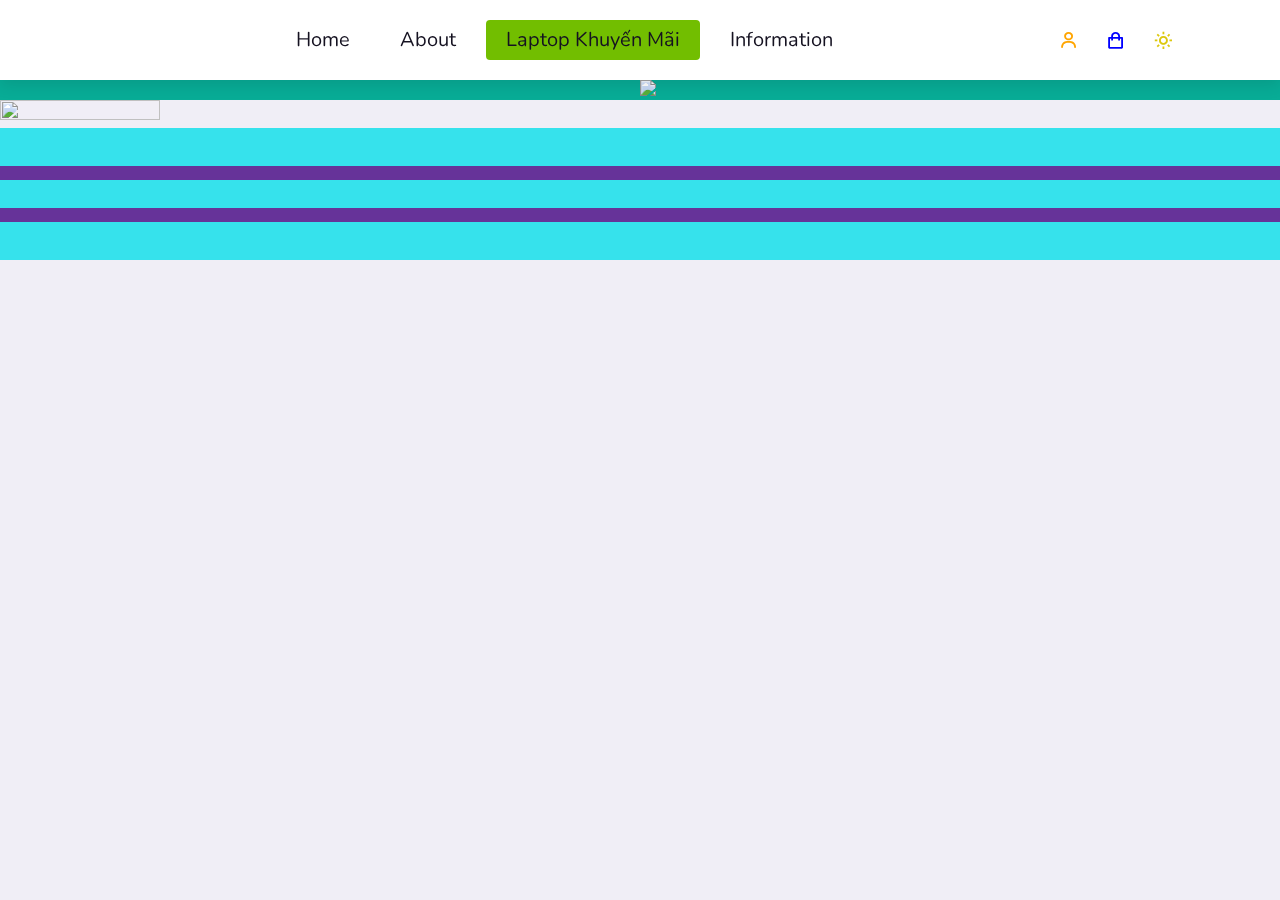
==== website/category.html @ c697b769 "foist" ====
<!DOCTYPE html>
<html lang="en">
<head>
    <meta charset="UTF-8">
    <meta http-equiv="X-UA-Compatible" content="IE=edge">
    <meta name="viewport" content="width=device-width, initial-scale=1.0">
    <link href='https://unpkg.com/boxicons@2.1.2/css/boxicons.min.css' rel='stylesheet'>
    <link rel="stylesheet" href="/src/style.css">
    <title>Laptop Khuyến Mãi(Hot)</title>
</head>
<body>

    <!--header-->
    <nav class="header">
        <section class="header__container">
            <a href="/index.html">
                <img src="https://theme.hstatic.net/1000026716/1000440777/14/logo.svg?v=28127" alt="">
            </a>
            <ul class="menu__header">
                <div class="menu__header-text">
                    <h1>GEARVN</h1>
                    <img src="https://theme.hstatic.net/1000026716/1000440777/14/logo-icon-01.svg?v=28127" alt="">
                </div>
                <div class="menu__header-list">
                    <li >
                        <a href="/index.html">Home</a>
                    </li>
                     <li class="">
                        <a href="">About</a>
                     </li>
                    <li class="menu__header-active">
                        <a href="/website/category.html">Laptop Khuyến Mãi</a>
                    </li>
                    <li class="">
                        <a href="">Information</a>
                    </li>
                </div>
                <div class="meanu__header-list--image">
                    <img class="meanu__header-list--img" src="https://theme.hstatic.net/1000026716/1000440777/14/slideshow_4.jpg?v=28134" alt="">
                </div>
                <div class="meanu__header-list--image">
                    <img src="https://theme.hstatic.net/1000026716/1000440777/14/bn-top4.jpg?v=28134" alt="">
               </div>
                <div class="menu__header__image-slide">
                    <div class="menu__header__image-slide1">
                        <img src="https://theme.hstatic.net/1000026716/1000440777/14/solid4.jpg?v=28134" alt="">
                    </div>
                    <div class="menu__header__image-slide2">
                        <img src="https://theme.hstatic.net/1000026716/1000440777/14/solid5.jpg?v=28134" alt="">
                    </div>
                </div>
            
            </ul>
            <div class="nav-icon-menu">
                <div class="bx bx-user" id="user"></div>
                <div class="bx bx-shopping-bag" id="opencart"></div>
                <div class="bx bx-sun" id="darkmode"></div>
                <div class='bx bxs-grid' id="menu" ></div>
            </div>
        </section>
    </nav>

    <!--main-->
    <main class="">
        
            <div class="image__category">
                <div class="image__category--name">
                    <img src="https://w.ladicdn.com/s950x650/5bf3dc7edc60303c34e4991f/pcvp-03-20220725073719.png" alt="">
                  
                </div>
                <div class="image__category--section">
                    <img src="https://w.ladicdn.com/s900x650/5bf3dc7edc60303c34e4991f/pcvp-05-20220714032424.png" >
                    <img src="https://w.ladicdn.com/s900x700/5bf3dc7edc60303c34e4991f/pcvp-06-20220714032424.png" alt="">
                    
                </div>

            </div>
            <div class="image__category-ship">
                <img src="https://w.ladicdn.com/s750x450/5bf3dc7edc60303c34e4991f/pcvp-08-20220714032424.png" alt="">
            </div>

            <div class="image__gif">
                <div class="image__gif--content">
                    <img src="https://w.ladicdn.com/s750x500/5bf3dc7edc60303c34e4991f/pcvp-47-20220725073205.png" alt="">
                    
                    <img src="https://w.ladicdn.com/s900x550/5bf3dc7edc60303c34e4991f/pcvp-48-20220725073205.png" alt="">
                </div>
                <div class="image__gif--ship">
                    <img src="https://w.ladicdn.com/s1450x500/5bf3dc7edc60303c34e4991f/pcvp-11-20220714084215.png" alt="">
                </div>
                
                
            </div>

            <div class="content__image--laptop-gif">
                <img src="https://w.ladicdn.com/s750x550/5bf3dc7edc60303c34e4991f/pcvp-03-20220714092448.png" alt="">
            </div>
            <div class="image__gif-laptop">
                <div class="image__gif-laptop-content">
                    <img src="https://w.ladicdn.com/s900x600/5bf3dc7edc60303c34e4991f/pcvp-23-20220726063049.png" alt="">
                    <img src="https://w.ladicdn.com/s900x600/5bf3dc7edc60303c34e4991f/pcvp-24-20220726063049.png" alt="">
                </div>
                <div class="image__gif-laptop--section">
                    <img src="https://w.ladicdn.com/s900x600/5bf3dc7edc60303c34e4991f/pcvp-21-20220714092920.png" alt="">
                    <img src="https://w.ladicdn.com/s900x600/5bf3dc7edc60303c34e4991f/pcvp-22-20220726063049.png" alt="">
                </div>
            </div>
            <div class="image__gif-laptop">
                <div class="image__gif-laptop-content">
                    <img src="https://w.ladicdn.com/s900x600/5bf3dc7edc60303c34e4991f/pcvp-16-20220726062754.png" alt="">
                    <img src="https://w.ladicdn.com/s900x600/5bf3dc7edc60303c34e4991f/pcvp-19-20220714092920.png" alt="">
                </div>
                <div class="image__gif-laptop--section">
                    <img src="https://w.ladicdn.com/s900x600/5bf3dc7edc60303c34e4991f/pcvp-25-20220808043109.png" alt="">
                    <img src="https://w.ladicdn.com/s900x600/5bf3dc7edc60303c34e4991f/pcvp-22-20220726063049.png" alt="">
                </div>
            </div>
            <div class="content__image--laptop-gif">
                <img src="https://w.ladicdn.com/s1450x500/5bf3dc7edc60303c34e4991f/pcvp-42-20220714102900.png" alt="">
            </div>
            
            <div class="image__gif">
                <div class="image__gif--content">
                    <img src="https://w.ladicdn.com/s900x600/5bf3dc7edc60303c34e4991f/pcvp-38-20220714102900.png" alt="">
                    
                    <img src="https://w.ladicdn.com/s900x600/5bf3dc7edc60303c34e4991f/pcvp-39-20220714102900.png" alt="">
                </div>
                <div class="image__gif--content">
                    <img src="https://w.ladicdn.com/s900x600/5bf3dc7edc60303c34e4991f/pcvp-40-20220714102900.png" alt="">
                    <img src="https://w.ladicdn.com/s900x600/5bf3dc7edc60303c34e4991f/pcvp-41-20220714102900.png" alt="">
                </div>
                
                
            </div>
       
    </main>



    <script src="/website/category.js"></script>
</body>
</html>
---- src/style.css ----
@import url('https://fonts.googleapis.com/css2?family=Nunito:ital,wght@0,400;0,500;1,300;1,400&display=swap');
*{
    padding: 0;margin: 0;border: 0;
    box-sizing: border-box;
    outline: none;list-style: none;text-decoration: none;
    scroll-behavior: smooth;
    overflow-x: hidden;
    font-family: 'Nunito',sans-serif;
}

html {
    font-size: 62.5%;
}

html::-webkit-scrollbar {
    width: .8rem;
}

html::-webkit-scrollbar-thumb {
    background: #36e2ec;
    border-radius: 8rem;
} 
:root{
    --color-white:hsl(252,30%,100%);
    --color-light:hsl(252,30%,95%);
    --color-gray:hsl(252,15%,65%);
    --color-primary:hsl(252,75%,60%);
    --color-secondary:hsl(252,100%,90%);
    --color-succes:hsl(120,95%,65%);
    --color-danger:hsl(0,95%,65%);
    --color-dark:hsl(252,30%,17%);
    --color-black:hsl(252,30%,10%);
    --color-light-main:rgb(240, 237, 237);
}
body{
    background:var(--color-light);
}
body.active{
    --color-white:rgb(5, 5, 5);
    --color-light:rgb(25, 25, 26);
      --color-black:rgb(241, 241, 241);
}

.header{
    position: fixed;
    top: 0;
    width: 100%;
    box-shadow: 0 .5rem 1.5rem rgba(0, 0, 0, 0.1);
    z-index: 10;
    background: var(--color-white);
}
.header__container{
    display: flex;
    justify-content: space-between;
    align-items: center;
}
section{
    padding: 2rem 7%;
}
.header__container img{
    width: 120px;
    cursor: pointer;
}
.menu__header{
    display: flex;
    align-items: center;
}
.menu__header li{
    padding: 1rem 2rem;
    margin-right: 1rem;
    border-radius: 4px;
    font-size: 2rem;
     line-height: 1;
     cursor: pointer;
}
.menu__header-list{
    display: flex;
    align-items: center;
}
.menu__header-list li a{
    color: var(--color-black);
}
.menu__header .menu__header-active{
    color: black !important;
    background: rgb(114, 190, 0) !important;
}
.nav-icon-menu{
    display: flex;
}
.nav-icon-menu div{
    padding: 1rem 1rem;
    margin-right: .7rem;
    font-size: 2rem;
    border-radius: 6px;
    line-height: 1;
    cursor: pointer;
}
.nav-icon-menu div:nth-child(1){
    color: orange;
}
.nav-icon-menu div:nth-child(2){
    color: blue;
}
.nav-icon-menu div:nth-child(3){
    color: rgb(221, 200, 14);
}
.nav-icon-menu div:nth-child(4){
    color: rgb(68, 194, 95);
}
#menu{
    display: none;
}
.menu__header-text{
    display: flex;
    align-items: center;
    display: none;
}
.menu__header h1{
    padding: 1rem;
    font-size: 2rem;
    color: red;
    font-weight: 900;
}
.category-menu{
    width: 100%;
    display: flex;
    align-items: center;
    background:var(--color-white);
    text-transform:capitalize;
    border-radius: 4px;
    cursor: pointer;
    text-align: center;
    margin-top: 10rem;
    color: var(--color-black);
}
.category-list{
    padding: 1rem 2rem;
    font-size: 1.7rem;
    display: flex;
    align-items: center;
    cursor: pointer;
    border-right: 1px solid rgb(219, 216, 216);
}
.category-list li{
    width: 200px;
    text-overflow: ellipsis;
    white-space: nowrap;
    overflow: hidden;
}
.category-list .bx-menu-alt-left{
    margin-right: .7rem;

}
.category-list .bx-chevron-down{
    margin-left: 2rem;
    font-size: 3rem;
}
.category-protect{
    padding: 1rem 2rem;
    font-size: 1.7rem;
    border-right: 1px solid rgb(219, 216, 216);
}
.category-sales{
    padding: 1rem 2rem;
    font-size: 1.7rem;
    border-right: 1px solid rgb(219, 216, 216);
}
.category-pages{
    padding: 1rem 2rem;
    font-size: 1.7rem;
    display: flex;
    align-items: center;
    color: var(--color-black)
}
.category-pages li{
    width: 200px;
    text-overflow: ellipsis;
    white-space: nowrap;
    overflow: hidden;
}
.category-protect{
    width: 200px;
    text-overflow: ellipsis;
    white-space: nowrap;
    overflow: hidden;
}
.category-sales{
    width: 200px;
    text-overflow: ellipsis;
    white-space: nowrap;
    overflow: hidden;
}
.image__main{
    margin-top: 2rem;
    width: 100%;
}
.image__main img{
    width: 100%;
    height: 400px;

}
.product__hot{
    margin-top: 2rem;
}
.product__sales{
    display: flex;
    justify-content: space-between;
    align-items: center;
    margin-bottom: 1rem;
}
.product__sales-list{
    font-size: 2rem;
    display: flex;
    align-items: center;
    justify-content: space-between;
    color: red;
    font-weight: 500;
    cursor: pointer;
}
.product__sales-list i{
    left: 0;
    margin-right: .7rem;
}
.product__sales-pages{
    font-size: 2rem;
    display: flex;
    align-items: center;
    padding: .7rem 0 .7rem 2rem;
     justify-content: space-between;
     cursor: pointer;
}
.product__sales-pages li{
    margin-right: 1rem;
    color: var(--color-black);
}
.product__sales-pages i{
    color: var(--color-black);
}
.product__detals-hot{
    border:1px solid rgb(206, 201, 201);
    border-radius: 4px;
    cursor: pointer;
}
.product__detals-hot img{
    width: 170px;
    margin-left: 50%;
    transform: translateX(-50%);

}
.product__title{
    position: relative;
    padding: 1rem 2rem;
}
.product__title h1{
    font-size: 1.7rem;
    color: var(--color-black);
    text-transform: capitalize;
    width: 100%;
    white-space: nowrap;
    overflow: hidden;
    text-overflow: ellipsis;
}
.product__title h2{
    text-decoration: line-through;
    color: var(--color-gray)
}
.product__title h3{
    font-size: 1.7rem;
    color: red;
}
.product__image-hot img{
    width: 40px;
    position: absolute;
    top: 35%;
    left: 40%;
}
.product__image-hot h5{
    position: absolute;
    top: 50%;
    left: 80%;
    font-size: 1.5rem;
}
.product__hot-sales{
    display: grid;
    grid-template-columns: repeat(5,1fr);
    gap: 1rem;
}
.btn__product{
    text-align: center;
}
.btn__product-list{
    padding: 1rem 2rem;
    font-size: 1.8rem;
    background: red;
    color: white;
    text-align: center;
    margin-top: 1.2rem;
    cursor: pointer;
}
.btn__product-list-tivi{
    padding: 1rem 2rem;
    font-size: 1.8rem;
    background: rgb(32, 180, 51);
    color: white;
    text-align: center;
    margin-top: 1.2rem;
    cursor: pointer;
}
.list__link-image{
    justify-content: flex-end;
}
.list__link-image-url{
    margin-top: 1rem;
    display: flex;
    text-align: center;
    align-items: center;
    justify-content: center;
}
.list__link-image-url li{
    padding: .7rem 1rem;
    margin-right: 1rem;
    font-size: 1.7rem;
    color:var(--color-black);
    border-radius: 4px;
}
.color-red{
    background: red !important;
    color:white !important;
}
.list__link-image-url i:nth-child(1){
    margin-right: 1rem;
    font-size: 2rem;
}
.list__link-image-url i:nth-child(2){
    margin-right: 1rem;
    font-size: 3rem;
}
.image__category{
    background: rgb(8, 172, 150);
    margin-top: 8rem;
    width: 100%;
    display: flex;
    justify-content: space-between;
    align-items: center;
    display: grid;
    grid-template-columns: repeat(2,1fr);
}
.image__category--name img{
    width: 100%;
}
.image__category--section img:nth-child(1){
    position: relative;
    width: 100%
}
.image__category--section img:nth-child(2){
    position: absolute;
    width: 50%;
    right: 0;
    margin-top: 5%;
}
.image__category-ship{
    width: 50%;
    height: 100%;
}
.image__category-ship img{
    width: 50%;
    height: 100%;
}
.image__gif{
    width: 100%;
    display: grid;
    grid-template-columns: repeat(1,1fr);
    gap: 1rem;
    text-align: center;
    background: #36e2ec;
    height: 100%;
}
.image__gif-laptop{
    display: grid;
    grid-template-columns: repeat(2,1fr);
    background: #36e2ec;
}
.image__gif--content img{
    width: 50%;
}
.image__gif--ship img{
    width: 80%;
}
.image__gif-laptop{
    width: 100%;
}
.image__gif-laptop-content img{
    width: 100%;
}
.image__gif-laptop--section img{
    width: 100%;
}
.content__image--laptop-gif{
    width: 100%;
    text-align: center;
    background: rebeccapurple;
}
.content__image--laptop-gif img{
    width: 50%;
}
.meanu__header-list--image{
    display: none;
}
.menu__header__image-slide{
    display: none;
}












/* 
responsive */
@media (max-width: 991px){
    html{
        font-size: 55%;
    }
    .header__container img{
        width: 90px;
    }
        .product__hot-sales{
        grid-template-columns: repeat(4,1fr);
    }
}



@media (max-width:784px) {
    html{
        font-size: 50%;
    }
    .header__container img{
        width: 80px;
    }
    .menu__header{
        display:none;
        position: fixed;
        top: -100%;
        width: 100%;
        height: 100%;
        left: 0;
        background: var(--color-light);
        color: var(--color-black);
        padding: 1rem;
        transition: .5s;
        margin-top: -1rem;
    }
    .menu__header-list{
        display: block;
    }
    #menu{
        display:block;
       
    }
    .nav-icon-menu{
        margin-right: -1rem;
    }
      .menu__header.active{
        display: block;
        top: 10%;
        transition: .5s;
    }
    .menu__header-text{
        display: flex;
        align-items: center;
    }
    .menu__header-text img{
        width: 20px !important;
        height: 20px;
    }
    .category-list li{
        width: 100px;
        text-overflow: ellipsis;
        white-space: nowrap;
        overflow: hidden;
    }
    .category-protect{
    width: 200px;
    text-overflow: ellipsis;
    white-space: nowrap;
    overflow: hidden;
   
    }
    .category-sales{
    width: 200px;
    text-overflow: ellipsis;
    white-space: nowrap;
    overflow: hidden;

    }

    .category-pages li{
    width: 100px;
    text-overflow: ellipsis;
    white-space: nowrap;
    overflow: hidden;
    }
       .product__hot-sales{
        grid-template-columns: repeat(3,1fr);
    }
    .image__category{
    display: grid;
    grid-template-columns: repeat(1,1fr);
    margin-top: 6rem;
    }
    .image__category--section img:nth-child(2){
        position: absolute;
        width: 100%;
        left: 50%;
        transform: translateX(-50%);
        margin-top: 5%;
    }
    .image__category-ship{
        margin-top: 5rem;
        width: 100%;
    }
    .image__gif-laptop{
    display: grid;
    grid-template-columns: repeat(1,1fr);
    }
    .image__category-ship img{
        width: 100%;
        height: 100%;
    }
    .content__image--laptop-gif img{
    width: 100%;
    }
    .meanu__header-list--image{
        display: block;
        width: 100%;
    }
    .meanu__header-list--image img{
        width: 100%;
    }
    .menu__header__image-slide{
        display: block;
    }
          .menu__header__image-slide{
        display: block;
        width: 100%;
        margin-bottom: 1rem;
        display: grid;
        grid-template-columns: repeat(2,1fr);
    }
    .menu__header__image-slide img{
        width: 100% !important;
    }

    .meanu__header-list--image{
        display: block;
        width: 100% !important;
        margin-top: 2rem;
    }

}


@media (max-width:450px) {
    #menu{
        display:block;
    }
    .menu__header{
        display:none;
        position: fixed;
        top: -100%;
        width: 100%;
        height: 100%;
        left: 0;
        background: var(--color-light);
        color: var(--color-black);
        padding: 1rem;
        transition: .5s;
        margin-top: -5%;
        /* background: url('https://w.ladicdn.com/s900x650/5bf3dc7edc60303c34e4991f/pcvp-05-20220714032424.png') 100%/100% center/no-repeat; */
    }
      .menu__header__image-slide{
        display: block;
        width: 100%;
        margin-bottom: 1rem;
        display: grid;
        grid-template-columns: repeat(2,1fr);
    }
    .menu__header__image-slide img{
        width: 100% !important;
    }

    .meanu__header-list--image{
        display: block;
        width: 100% !important;
        margin-top: 2rem;
    }

    .meanu__header-list--image img{
        width: 100% !important;
        height: 100%;
        border-radius: 4px;
    }
    .menu__header li{
        margin-top: .7rem;
    }
    .menu__header.active{
        display: block;
        top: 10%;
        transition: .5s;
    }
    .menu__header li:hover{
        color: black;
        background: greenyellow;
    }
    .header__container img{
        width: 80px;
    }
    .category-protect{
        display: none;
    }
    .category-sales{
        display: none;
    }
    .category-list{
        background: var(--color-black);
        color: var(--color-white);
    }
    .product__hot-sales{
        grid-template-columns: repeat(2,1fr);
    }
    .product__detals-hot .product__detals-img{
        width: 130px;
    }
    .image__main img{
        height: 50%;
    }
    .image__gif--content img{
        width: 100%;
    }
    .image__gif--ship img{
        width: 100%;
    }
    section{
        padding: 1rem 1rem;
    }
    .category-menu{
        margin-top: 7rem;
    }
}
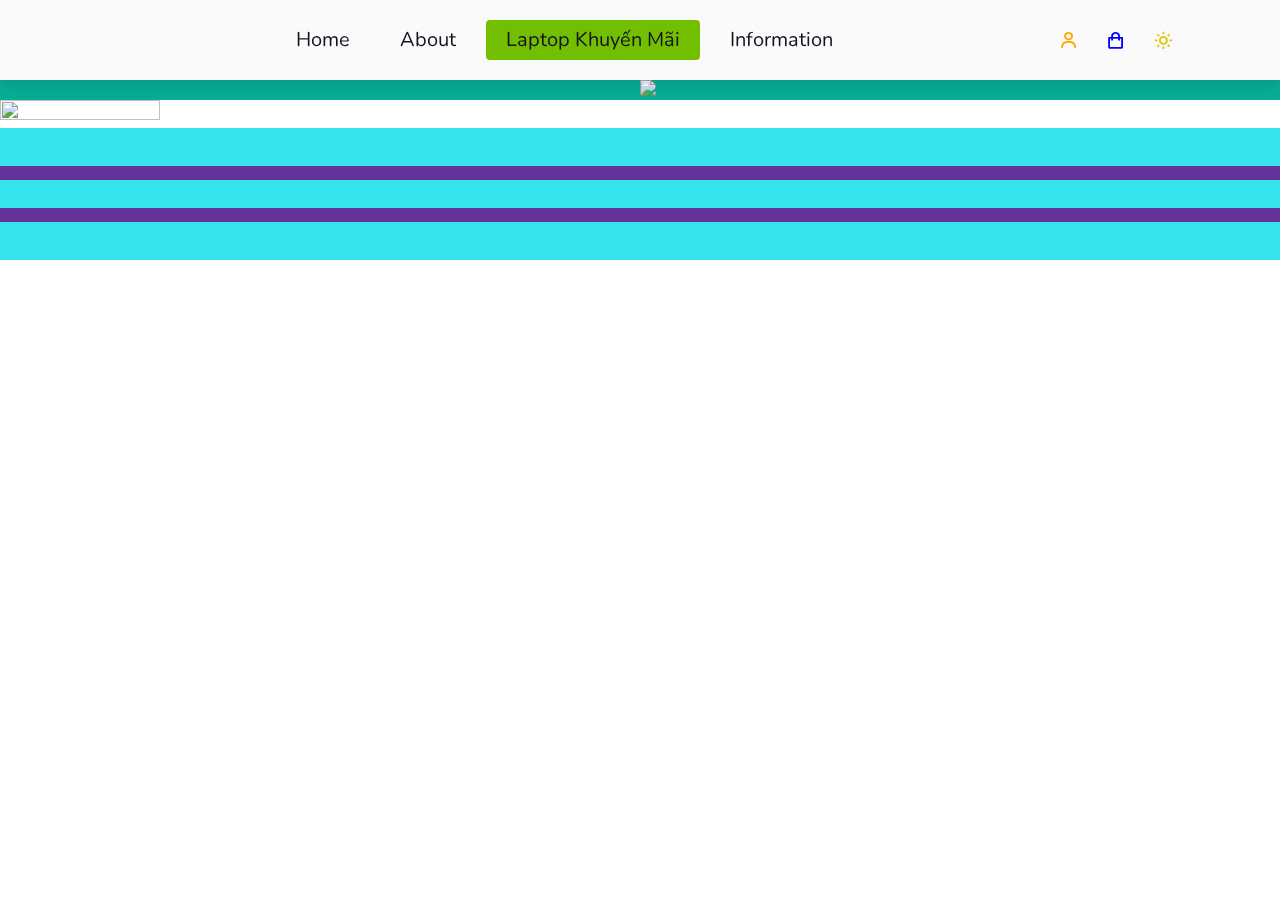
==== commit cc8555d7: "f" ====
--- a/website/category.html
+++ b/website/category.html
@@ -26,13 +26,13 @@
                         <a href="/index.html">Home</a>
                     </li>
                      <li class="">
-                        <a href="">About</a>
+                        <a href="/website/about.html">About</a>
                      </li>
                     <li class="menu__header-active">
                         <a href="/website/category.html">Laptop Khuyến Mãi</a>
                     </li>
                     <li class="">
-                        <a href="">Information</a>
+                        <a href="/website/information.html">Information</a>
                     </li>
                 </div>
                 <div class="meanu__header-list--image">
--- a/src/style.css
+++ b/src/style.css
@@ -1,11 +1,16 @@
 @import url('https://fonts.googleapis.com/css2?family=Nunito:ital,wght@0,400;0,500;1,300;1,400&display=swap');
-*{
-    padding: 0;margin: 0;border: 0;
+
+* {
+    padding: 0;
+    margin: 0;
+    border: 0;
     box-sizing: border-box;
-    outline: none;list-style: none;text-decoration: none;
+    outline: none;
+    list-style: none;
+    text-decoration: none;
     scroll-behavior: smooth;
     overflow-x: hidden;
-    font-family: 'Nunito',sans-serif;
+    font-family: 'Nunito', sans-serif;
 }
 
 html {
@@ -19,75 +24,91 @@
 html::-webkit-scrollbar-thumb {
     background: #36e2ec;
     border-radius: 8rem;
-} 
-:root{
-    --color-white:hsl(252,30%,100%);
-    --color-light:hsl(252,30%,95%);
-    --color-gray:hsl(252,15%,65%);
-    --color-primary:hsl(252,75%,60%);
-    --color-secondary:hsl(252,100%,90%);
-    --color-succes:hsl(120,95%,65%);
-    --color-danger:hsl(0,95%,65%);
-    --color-dark:hsl(252,30%,17%);
-    --color-black:hsl(252,30%,10%);
-    --color-light-main:rgb(240, 237, 237);
-}
-body{
-    background:var(--color-light);
-}
-body.active{
-    --color-white:rgb(5, 5, 5);
-    --color-light:rgb(25, 25, 26);
-      --color-black:rgb(241, 241, 241);
-}
-
-.header{
+}
+
+:root {
+    --color-white: hsl(252, 30%, 100%);
+    --color-light: rgb(250, 250, 250);
+    --color-gray: hsl(252, 15%, 65%);
+    --color-primary: hsl(252, 75%, 60%);
+    --color-secondary: hsl(252, 100%, 90%);
+    --color-succes: hsl(120, 95%, 65%);
+    --color-danger: hsl(0, 95%, 65%);
+    --color-dark: hsl(252, 30%, 17%);
+    --color-black: hsl(252, 30%, 10%);
+    --color-light-main: rgb(240, 237, 237);
+    --solid-white: rgb(230, 228, 228);
+}
+
+body {
+    background: var(--color-white);
+}
+
+body.active {
+    --color-white: rgb(5, 5, 5);
+    --color-light: rgb(40, 40, 41);
+    --color-black: rgb(241, 241, 241);
+    --solid-white: rgb(59, 58, 58);
+    --color-light-main: rgb(66, 65, 65);
+}
+
+.header {
     position: fixed;
     top: 0;
     width: 100%;
     box-shadow: 0 .5rem 1.5rem rgba(0, 0, 0, 0.1);
     z-index: 10;
-    background: var(--color-white);
-}
-.header__container{
+    background: var(--color-light);
+}
+
+.header__container {
     display: flex;
     justify-content: space-between;
     align-items: center;
 }
-section{
+
+section {
     padding: 2rem 7%;
 }
-.header__container img{
+
+.header__container img {
     width: 120px;
     cursor: pointer;
 }
-.menu__header{
-    display: flex;
-    align-items: center;
-}
-.menu__header li{
+
+.menu__header {
+    display: flex;
+    align-items: center;
+}
+
+.menu__header li {
     padding: 1rem 2rem;
     margin-right: 1rem;
     border-radius: 4px;
     font-size: 2rem;
-     line-height: 1;
-     cursor: pointer;
-}
-.menu__header-list{
-    display: flex;
-    align-items: center;
-}
-.menu__header-list li a{
+    line-height: 1;
+    cursor: pointer;
+}
+
+.menu__header-list {
+    display: flex;
+    align-items: center;
+}
+
+.menu__header-list li a {
     color: var(--color-black);
 }
-.menu__header .menu__header-active{
+
+.menu__header .menu__header-active {
     color: black !important;
     background: rgb(114, 190, 0) !important;
 }
-.nav-icon-menu{
-    display: flex;
-}
-.nav-icon-menu div{
+
+.nav-icon-menu {
+    display: flex;
+}
+
+.nav-icon-menu div {
     padding: 1rem 1rem;
     margin-right: .7rem;
     font-size: 2rem;
@@ -95,120 +116,149 @@
     line-height: 1;
     cursor: pointer;
 }
-.nav-icon-menu div:nth-child(1){
+
+.nav-icon-menu div:nth-child(1) {
     color: orange;
 }
-.nav-icon-menu div:nth-child(2){
+
+.nav-icon-menu div:nth-child(2) {
     color: blue;
 }
-.nav-icon-menu div:nth-child(3){
+
+.nav-icon-menu div:nth-child(3) {
     color: rgb(221, 200, 14);
 }
-.nav-icon-menu div:nth-child(4){
+
+.nav-icon-menu div:nth-child(4) {
     color: rgb(68, 194, 95);
 }
-#menu{
+
+#menu {
     display: none;
 }
-.menu__header-text{
+
+.menu__header-text {
     display: flex;
     align-items: center;
     display: none;
-}
-.menu__header h1{
+
+}
+
+.menu__header h1 {
     padding: 1rem;
     font-size: 2rem;
-    color: red;
+    color: red ;
     font-weight: 900;
 }
-.category-menu{
-    width: 100%;
-    display: flex;
-    align-items: center;
-    background:var(--color-white);
-    text-transform:capitalize;
-    border-radius: 4px;
-    cursor: pointer;
+
+.category-menu {
+    width: 100%;
+    display: flex;
+    align-items: center;
+    background: var(--color-light-main);
+    text-transform: capitalize;
     text-align: center;
     margin-top: 10rem;
     color: var(--color-black);
 }
-.category-list{
+
+.category-list {
     padding: 1rem 2rem;
     font-size: 1.7rem;
     display: flex;
     align-items: center;
-    cursor: pointer;
+    /* cursor: pointer; */
     border-right: 1px solid rgb(219, 216, 216);
-}
-.category-list li{
+    /* cursor: pointer; */
+}
+
+.category-list li {
     width: 200px;
     text-overflow: ellipsis;
     white-space: nowrap;
     overflow: hidden;
 }
-.category-list .bx-menu-alt-left{
+
+.category-list .bx-menu-alt-left {
     margin-right: .7rem;
 
 }
-.category-list .bx-chevron-down{
+
+.category-list .bx-chevron-down {
     margin-left: 2rem;
     font-size: 3rem;
 }
-.category-protect{
+
+.category-protect {
     padding: 1rem 2rem;
     font-size: 1.7rem;
     border-right: 1px solid rgb(219, 216, 216);
 }
-.category-sales{
+
+.category-sales {
     padding: 1rem 2rem;
     font-size: 1.7rem;
     border-right: 1px solid rgb(219, 216, 216);
 }
-.category-pages{
+
+.category-pages {
     padding: 1rem 2rem;
     font-size: 1.7rem;
     display: flex;
     align-items: center;
     color: var(--color-black)
 }
-.category-pages li{
+
+.category-pages li {
     width: 200px;
     text-overflow: ellipsis;
     white-space: nowrap;
     overflow: hidden;
 }
-.category-protect{
+
+.category-protect {
     width: 200px;
     text-overflow: ellipsis;
     white-space: nowrap;
     overflow: hidden;
 }
-.category-sales{
+
+.category-sales {
     width: 200px;
     text-overflow: ellipsis;
     white-space: nowrap;
     overflow: hidden;
 }
-.image__main{
+
+.image__main {
     margin-top: 2rem;
     width: 100%;
 }
-.image__main img{
+
+.image__main img {
     width: 100%;
     height: 400px;
 
 }
-.product__hot{
+
+.product__hot {
     margin-top: 2rem;
 }
-.product__sales{
+
+.product__sales {
     display: flex;
     justify-content: space-between;
     align-items: center;
     margin-bottom: 1rem;
-}
-.product__sales-list{
+    border-top: 1px solid red;
+    border-bottom: 1px solid red;
+    padding: 0 1rem;
+    /* background-image: url('https://images.fpt.shop/unsafe/fit-in/1200x200/filters:quality(90):fill(white)/fptshop.com.vn/Uploads/Originals/2022/8/24/637969372911083796_F-H5_1200x200.png'); */
+    background-position: center;
+    width: 100%;
+}
+
+.product__sales-list {
     font-size: 2rem;
     display: flex;
     align-items: center;
@@ -217,78 +267,97 @@
     font-weight: 500;
     cursor: pointer;
 }
-.product__sales-list i{
+
+.product__sales-list i {
     left: 0;
     margin-right: .7rem;
 }
-.product__sales-pages{
+
+.product__sales-pages {
     font-size: 2rem;
     display: flex;
     align-items: center;
     padding: .7rem 0 .7rem 2rem;
-     justify-content: space-between;
-     cursor: pointer;
-}
-.product__sales-pages li{
+    justify-content: space-between;
+    cursor: pointer;
+}
+
+.product__sales-pages li {
     margin-right: 1rem;
     color: var(--color-black);
-}
-.product__sales-pages i{
+    border-left: 1px solid red;
+    padding-left: 1rem;
+}
+
+.product__sales-pages i {
     color: var(--color-black);
 }
-.product__detals-hot{
-    border:1px solid rgb(206, 201, 201);
+
+.product__detals-hot {
+    border: 1px solid var(--solid-white);
     border-radius: 4px;
     cursor: pointer;
-}
-.product__detals-hot img{
+    padding: 1rem 0;
+}
+
+.product__detals-hot img {
     width: 170px;
     margin-left: 50%;
     transform: translateX(-50%);
 
 }
-.product__title{
+
+.product__title {
     position: relative;
     padding: 1rem 2rem;
 }
-.product__title h1{
+
+.product__title h1 {
     font-size: 1.7rem;
     color: var(--color-black);
     text-transform: capitalize;
-    width: 100%;
-    white-space: nowrap;
-    overflow: hidden;
+    /* width: 100%; */
+    /* white-space: nowrap;
+    overflow: hidden; */
     text-overflow: ellipsis;
 }
-.product__title h2{
+
+.product__title h2 {
     text-decoration: line-through;
-    color: var(--color-gray)
-}
-.product__title h3{
+    color: var(--color-gray);
+    font-weight: 200;
+}
+
+.product__title h3 {
     font-size: 1.7rem;
     color: red;
 }
-.product__image-hot img{
+
+.product__image-hot img {
     width: 40px;
     position: absolute;
     top: 35%;
     left: 40%;
 }
-.product__image-hot h5{
+
+.product__image-hot h5 {
     position: absolute;
     top: 50%;
     left: 80%;
     font-size: 1.5rem;
 }
-.product__hot-sales{
+
+.product__hot-sales {
     display: grid;
-    grid-template-columns: repeat(5,1fr);
+    grid-template-columns: repeat(5, 1fr);
     gap: 1rem;
 }
-.btn__product{
+
+.btn__product {
     text-align: center;
 }
-.btn__product-list{
+
+.btn__product-list {
     padding: 1rem 2rem;
     font-size: 1.8rem;
     background: red;
@@ -297,7 +366,8 @@
     margin-top: 1.2rem;
     cursor: pointer;
 }
-.btn__product-list-tivi{
+
+.btn__product-list-tivi {
     padding: 1rem 2rem;
     font-size: 1.8rem;
     background: rgb(32, 180, 51);
@@ -306,36 +376,43 @@
     margin-top: 1.2rem;
     cursor: pointer;
 }
-.list__link-image{
+
+.list__link-image {
     justify-content: flex-end;
 }
-.list__link-image-url{
+
+.list__link-image-url {
     margin-top: 1rem;
     display: flex;
     text-align: center;
     align-items: center;
     justify-content: center;
 }
-.list__link-image-url li{
+
+.list__link-image-url li {
     padding: .7rem 1rem;
     margin-right: 1rem;
     font-size: 1.7rem;
-    color:var(--color-black);
+    color: var(--color-black);
     border-radius: 4px;
 }
-.color-red{
+
+.color-red {
     background: red !important;
-    color:white !important;
-}
-.list__link-image-url i:nth-child(1){
+    color: white !important;
+}
+
+.list__link-image-url i:nth-child(1) {
     margin-right: 1rem;
     font-size: 2rem;
 }
-.list__link-image-url i:nth-child(2){
+
+.list__link-image-url i:nth-child(2) {
     margin-right: 1rem;
     font-size: 3rem;
 }
-.image__category{
+
+.image__category {
     background: rgb(8, 172, 150);
     margin-top: 8rem;
     width: 100%;
@@ -343,72 +420,327 @@
     justify-content: space-between;
     align-items: center;
     display: grid;
-    grid-template-columns: repeat(2,1fr);
-}
-.image__category--name img{
-    width: 100%;
-}
-.image__category--section img:nth-child(1){
+    grid-template-columns: repeat(2, 1fr);
+}
+
+.image__category--name img {
+    width: 100%;
+}
+
+.image__category--section img:nth-child(1) {
     position: relative;
     width: 100%
 }
-.image__category--section img:nth-child(2){
+
+.image__category--section img:nth-child(2) {
     position: absolute;
     width: 50%;
     right: 0;
     margin-top: 5%;
 }
-.image__category-ship{
+
+.image__category-ship {
     width: 50%;
     height: 100%;
 }
-.image__category-ship img{
+
+.image__category-ship img {
     width: 50%;
     height: 100%;
 }
-.image__gif{
+
+.image__gif {
     width: 100%;
     display: grid;
-    grid-template-columns: repeat(1,1fr);
+    grid-template-columns: repeat(1, 1fr);
     gap: 1rem;
     text-align: center;
     background: #36e2ec;
     height: 100%;
 }
-.image__gif-laptop{
+
+.image__gif-laptop {
+    display: grid;
+    grid-template-columns: repeat(2, 1fr);
+    background: #36e2ec;
+}
+
+.image__gif--content img {
+    width: 50%;
+}
+
+.image__gif--ship img {
+    width: 80%;
+}
+
+.image__gif-laptop {
+    width: 100%;
+}
+
+.image__gif-laptop-content img {
+    width: 100%;
+}
+
+.image__gif-laptop--section img {
+    width: 100%;
+}
+
+.content__image--laptop-gif {
+    width: 100%;
+    text-align: center;
+    background: rebeccapurple;
+}
+
+.content__image--laptop-gif img {
+    width: 50%;
+}
+
+.meanu__header-list--image {
+    display: none;
+}
+
+.menu__header__image-slide {
+    display: none;
+}
+
+.product__image-main-slide {
+    text-align: center;
+    width: 100%;
+    margin: 1rem 0;
+}
+
+.product__image-main-slide img {
+    width: 80%;
+    border-radius: 4px;
+}
+
+.scroll-to-top {
+    position: relative;
+}
+
+.btn-position {
+    position: fixed;
+    bottom: 40px;
+    right: 25px;
+    z-index: 20;
+}
+
+.btn-style {
+    background-color: #f552f2;
+    border: 2px solid #fff;
+    border-radius: 4px;
+    height: 30px;
+    width: 30px;
+    color: rgb(236, 229, 229);
+    cursor: pointer;
+    animation: movebtn 3s ease-in-out infinite;
+    transition: all 0.5s ease-in-out;
+    font-size: 1.7rem;
+    display: flex;
+    justify-content: center;
+    align-items: center;
+    visibility: visible;
+}
+
+.styled-select{
+    background: var(--color-light-main);
+    display: inline-flex;
+    margin-top: 1rem;
+    padding: 1rem 2rem;
+    color: var(--color-black);
+  
+    
+}
+.styled-select select{
+    background: var(--color-light-main);
+      color: var(--color-black);
+      font-size: 1.7rem;
+}
+.styled-select select option{
+    text-transform: capitalize;
+}
+.category__list-menu{
+    display: none;
+}
+.about__image{
+    margin-top: 8rem;
+    width: 100%;
+    height: 100%;
+    background: rgb(245, 209, 9);
+    position: relative;
+    clip-path: circle(68.2% at 50% 46%);
+}
+.about__image img:nth-child(1){
+    width: 100%;
+    height: 100%;
+}
+.about__image img:nth-child(2){
+    width: 50%;
+    text-align: center;
+    position: absolute;
+    top:10%;
+    left: 50%;
+    transform: translateX(-50%);
+}
+.about__image img:nth-child(3){
+    width: 100%;
+}
+.about__image img:nth-child(4){
+    width: 50%;
+    left: 50%;
+    transform: translateX(50%);
+}
+.about__image img:nth-child(5){
+    width: 100%;
+    
+}
+.about__gif{
+    position: relative;
+    width: 100%;
+    background: #36e2ec;
+}
+.about__gif img:nth-child(1){
+    width: 100%;
+}
+.about__gif img:nth-child(2){
+    width: 100%;
+    /* left: 50%;
+    transform: translateX(50%); */
+}
+.about__gif--menu{
     display: grid;
     grid-template-columns: repeat(2,1fr);
-    background: #36e2ec;
-}
-.image__gif--content img{
-    width: 50%;
-}
-.image__gif--ship img{
     width: 80%;
-}
-.image__gif-laptop{
-    width: 100%;
-}
-.image__gif-laptop-content img{
-    width: 100%;
-}
-.image__gif-laptop--section img{
-    width: 100%;
-}
-.content__image--laptop-gif{
-    width: 100%;
     text-align: center;
-    background: rebeccapurple;
-}
-.content__image--laptop-gif img{
-    width: 50%;
-}
-.meanu__header-list--image{
-    display: none;
-}
-.menu__header__image-slide{
-    display: none;
-}
+    justify-content: center;
+    transform: translateX(15%);
+}
+.btn__load{
+    padding:1rem 2rem;
+    margin-top:2rem;
+    background:rgb(14, 247, 119);
+    color: red;
+    display: inline-flex;
+    text-align: center;
+    justify-content: center;
+    transform: translateX(50%);
+    left: 50%;
+    filter: drop-shadow(rgba(1, 1, 1, 0.3) 0px 0px 5px);
+    margin-bottom: 2rem;
+}
+
+.btn__load a{
+    color: rgb(5, 4, 4);
+    font-weight: 800;
+    
+}
+
+.blog__container {
+    display: grid;
+    gap: 3rem;
+    grid-template-columns: repeat(3, 1fr);
+    margin-top: 8rem;
+}
+
+.blog__post {
+    display: grid;
+    grid-template-columns: repeat(1, 1fr);
+    column-gap: 2rem;
+    align-items: center;
+    /* padding: 1.4rem;
+    border-radius: 6px;
+    background: var(--light-white-color); */
+
+}
+
+.blog__img {
+    border-radius: 4px;
+    width: 100%;
+    margin: 0 auto;
+    height: 200px;
+    margin-bottom: 1rem;
+}
+
+.author__blog-name {
+    display: flex;
+    align-items: center;
+
+}
+
+.author__blog-name img {
+    border-radius: 50%;
+    width: 46px;
+    height: 46px;
+    margin-right: 1rem;
+}
+
+.blog__details {
+    font-size: 1.8rem;
+    color: var(--black-color);
+    margin-bottom: 2rem;
+    text-align: justify;
+}
+
+.blog__title{
+    font-size: 1.6rem;
+    margin-bottom: 1rem;
+    color: var(--color-black) !important;
+}
+.like__more-btn{
+    display: flex;
+    align-items: center;
+    justify-content: space-between;
+    margin-top: 1rem;
+}
+.like__more-btn--content{
+    display: flex;
+    align-items: center;
+    padding: 1rem 2rem;
+    background: var(--color-black);
+    color: var(--color-white);
+    font-size: 1.7rem;
+    margin-bottom: 1rem;
+}
+.like__more-btn--content a{
+    margin-right: 1rem;
+    color: var(--color-white);
+}
+.like__more-btn--content i{
+    font-size: 2rem;
+}
+.like__more-view{
+    display: flex;
+    align-items: center;
+    font-size: 1.5rem;
+    color: var(--color-black);
+}
+
+.like__more-view i{
+    margin-right: 1rem;
+    color: var(--color-black);
+}
+
+.blog__date{
+    font-size: 1.7rem;
+    color: var(--color-black);
+}
+.blog__date span:nth-child(1){
+    color: red;
+    font-weight: 800;
+}
+.blog__container {
+    grid-template-columns: repeat(3, 1fr);
+    display: grid;
+}
+.blog__details{
+    color: var(--color-black);
+    text-transform: capitalize;
+}
+
+
+
+
+
 
 
 
@@ -423,29 +755,50 @@
 
 /* 
 responsive */
-@media (max-width: 991px){
-    html{
+@media (max-width: 991px) {
+    html {
         font-size: 55%;
     }
-    .header__container img{
+
+    .header__container img {
         width: 90px;
     }
-        .product__hot-sales{
-        grid-template-columns: repeat(4,1fr);
-    }
-}
+
+    .product__hot-sales {
+        grid-template-columns: repeat(4, 1fr);
+    }
+    .blog__container {
+    grid-template-columns: repeat(2, 1fr);
+    display: grid;
+}
+
+}
+
+
+
+
+
+
+
+
+
+
+
+
 
 
 
 @media (max-width:784px) {
-    html{
+    html {
         font-size: 50%;
     }
-    .header__container img{
+
+    .header__container img {
         width: 80px;
     }
-    .menu__header{
-        display:none;
+
+    .menu__header {
+        display: none;
         position: fixed;
         top: -100%;
         width: 100%;
@@ -457,122 +810,258 @@
         transition: .5s;
         margin-top: -1rem;
     }
-    .menu__header-list{
+
+    .menu__header-list {
         display: block;
     }
-    #menu{
-        display:block;
-       
-    }
-    .nav-icon-menu{
+
+    #menu {
+        display: block;
+
+    }
+
+    .nav-icon-menu {
         margin-right: -1rem;
     }
-      .menu__header.active{
+
+    .menu__header.active {
         display: block;
-        top: 10%;
+        top: 9.5rem;
         transition: .5s;
     }
-    .menu__header-text{
+
+    .menu__header-text {
         display: flex;
         align-items: center;
     }
-    .menu__header-text img{
+
+    .menu__header-text img {
         width: 20px !important;
         height: 20px;
     }
-    .category-list li{
+
+    .category-list li {
         width: 100px;
         text-overflow: ellipsis;
         white-space: nowrap;
         overflow: hidden;
     }
-    .category-protect{
-    width: 200px;
-    text-overflow: ellipsis;
-    white-space: nowrap;
-    overflow: hidden;
-   
-    }
-    .category-sales{
-    width: 200px;
-    text-overflow: ellipsis;
-    white-space: nowrap;
-    overflow: hidden;
-
-    }
-
-    .category-pages li{
-    width: 100px;
-    text-overflow: ellipsis;
-    white-space: nowrap;
-    overflow: hidden;
-    }
-       .product__hot-sales{
-        grid-template-columns: repeat(3,1fr);
-    }
-    .image__category{
-    display: grid;
-    grid-template-columns: repeat(1,1fr);
-    margin-top: 6rem;
-    }
-    .image__category--section img:nth-child(2){
+
+    .category-protect {
+        width: 200px;
+        text-overflow: ellipsis;
+        white-space: nowrap;
+        overflow: hidden;
+
+    }
+
+    .category-sales {
+        width: 200px;
+        text-overflow: ellipsis;
+        white-space: nowrap;
+        overflow: hidden;
+
+    }
+
+    .category-pages li {
+        width: 100px;
+        text-overflow: ellipsis;
+        white-space: nowrap;
+        overflow: hidden;
+    }
+
+    .product__hot-sales {
+        grid-template-columns: repeat(3, 1fr);
+    }
+
+    .image__category {
+        display: grid;
+        grid-template-columns: repeat(1, 1fr);
+        margin-top: 6rem;
+    }
+
+    .image__category--section img:nth-child(2) {
         position: absolute;
         width: 100%;
         left: 50%;
         transform: translateX(-50%);
         margin-top: 5%;
     }
-    .image__category-ship{
+
+    .image__category-ship {
         margin-top: 5rem;
         width: 100%;
     }
-    .image__gif-laptop{
-    display: grid;
-    grid-template-columns: repeat(1,1fr);
-    }
-    .image__category-ship img{
+
+    .image__gif-laptop {
+        display: grid;
+        grid-template-columns: repeat(1, 1fr);
+    }
+
+    .image__category-ship img {
         width: 100%;
         height: 100%;
     }
-    .content__image--laptop-gif img{
-    width: 100%;
-    }
-    .meanu__header-list--image{
+
+    .content__image--laptop-gif img {
+        width: 100%;
+    }
+
+    .meanu__header-list--image {
         display: block;
         width: 100%;
     }
-    .meanu__header-list--image img{
-        width: 100%;
-    }
-    .menu__header__image-slide{
+
+    .meanu__header-list--image img {
+        width: 100%;
+    }
+
+    .menu__header__image-slide {
         display: block;
     }
-          .menu__header__image-slide{
+
+    .menu__header__image-slide {
         display: block;
         width: 100%;
         margin-bottom: 1rem;
         display: grid;
-        grid-template-columns: repeat(2,1fr);
-    }
-    .menu__header__image-slide img{
+        grid-template-columns: repeat(2, 1fr);
+    }
+
+    .menu__header__image-slide img {
         width: 100% !important;
     }
 
-    .meanu__header-list--image{
+    .meanu__header-list--image {
         display: block;
         width: 100% !important;
         margin-top: 2rem;
     }
 
-}
+    .product__image-main-slide img {
+        width: 100%;
+    }
+    .category__list-menu-section{
+        display: none;
+    }
+    .category__list-menu-section.active1{
+        display: block;
+    }
+    .category__list-menu-section.active{
+        display: none;
+    }
+    .category__list-menu{
+        width: 100%;
+        height: 100%;
+        bottom: 0px;
+        top: 0px;
+        left: 0;
+        /* background:red; */
+        position: fixed;
+        z-index: 11;
+        display: flex;
+    }
+    .category__list--menu-item{
+        background: var(--color-light-main);
+        width: 70%;
+        left: 0;
+        top: 0;
+        height: 100%;
+        text-align: left;
+        padding: 1rem 2rem;
+        box-shadow: 1rem 1.5rem 1.5rem rgba(0, 0, 0, 0.1);
+     
+    }
+    .category__list--menu-hide{
+        background: rgba(0, 0, 0, 0.4);
+     
+        height: 100%;
+        right: 0;
+        width: 30%;
+        text-align: right;
+        top: 0;
+    }
+    .category__list--menu-item .menu__header-text h1{
+        color: red !important;
+    }
+    .category__list--section{
+        margin-top: 2rem;
+    }
+    .category__list--section:hover{
+       
+    }
+    .category__list--section h1{
+        color: var(--color-black);
+        font-size: 1.7rem;
+    }
+    .category__list--section--menu{
+        display: flex;
+        justify-content: space-between;
+        align-items: center;
+        color: var(--color-black);
+        font-size: 1.4rem;
+         margin-top:2rem ;
+         padding: 1rem;
+    }
+    .category__list--section--menu:hover{
+        background: var(--color-light);
+        color: var(--color-black)
+    }
+    .category__list--section--menu img{
+        width: 20px;
+        margin-right: 1rem;
+    }
+    .category__list--section--menu-text{
+        display: flex;
+        align-items: center;
+    }
+    .category__list--section--menu-text h2{
+        font-weight: 200;
+        text-transform: capitalize;
+        font-size: 1.7rem;
+    }
+    .about__gif--menu{
+        width: 100%;
+        grid-template-columns: repeat(2,1fr);
+        display: grid;
+        transform: translateX(0);
+    }
+
+}
+
+
+
+
+
+
+
+
+
+
+
+
+
+
+
+
+
+
+
+
+
+
+
+
+
 
 
 @media (max-width:450px) {
-    #menu{
-        display:block;
-    }
-    .menu__header{
-        display:none;
+    #menu {
+        display: block;
+    }
+
+    .menu__header {
+        display: none;
         position: fixed;
         top: -100%;
         width: 100%;
@@ -582,75 +1071,97 @@
         color: var(--color-black);
         padding: 1rem;
         transition: .5s;
-        margin-top: -5%;
         /* background: url('https://w.ladicdn.com/s900x650/5bf3dc7edc60303c34e4991f/pcvp-05-20220714032424.png') 100%/100% center/no-repeat; */
     }
-      .menu__header__image-slide{
+
+    .menu__header__image-slide {
         display: block;
         width: 100%;
-        margin-bottom: 1rem;
+        margin-bottom: 5rem;
         display: grid;
-        grid-template-columns: repeat(2,1fr);
-    }
-    .menu__header__image-slide img{
+        grid-template-columns: repeat(1, 1fr);
+    }
+
+    .menu__header__image-slide img {
         width: 100% !important;
     }
 
-    .meanu__header-list--image{
+    .meanu__header-list--image {
         display: block;
         width: 100% !important;
         margin-top: 2rem;
     }
 
-    .meanu__header-list--image img{
+    .meanu__header-list--image img {
         width: 100% !important;
         height: 100%;
         border-radius: 4px;
     }
-    .menu__header li{
+
+    .menu__header li {
         margin-top: .7rem;
     }
-    .menu__header.active{
+
+    .menu__header.active {
         display: block;
-        top: 10%;
         transition: .5s;
-    }
-    .menu__header li:hover{
+        top: 7.2rem;
+    }
+
+    .menu__header li:hover {
         color: black;
         background: greenyellow;
     }
-    .header__container img{
+
+    .header__container img {
         width: 80px;
     }
-    .category-protect{
+
+    .category-protect {
         display: none;
     }
-    .category-sales{
+
+    .category-sales {
         display: none;
     }
-    .category-list{
+
+    .category-list {
         background: var(--color-black);
         color: var(--color-white);
     }
-    .product__hot-sales{
-        grid-template-columns: repeat(2,1fr);
-    }
-    .product__detals-hot .product__detals-img{
+
+    .product__hot-sales {
+        grid-template-columns: repeat(2, 1fr);
+    }
+
+    .product__detals-hot .product__detals-img {
         width: 130px;
     }
-    .image__main img{
+
+    .image__main img {
         height: 50%;
     }
-    .image__gif--content img{
-        width: 100%;
-    }
-    .image__gif--ship img{
-        width: 100%;
-    }
-    section{
+
+    .image__gif--content img {
+        width: 100%;
+    }
+
+    .image__gif--ship img {
+        width: 100%;
+    }
+
+    section {
         padding: 1rem 1rem;
     }
-    .category-menu{
+
+    .category-menu {
         margin-top: 7rem;
     }
+    .about__image{
+        margin-top: 5rem;
+    }
+      .blog__container {
+        grid-template-columns: repeat(1, 1fr);
+    }
+
 }